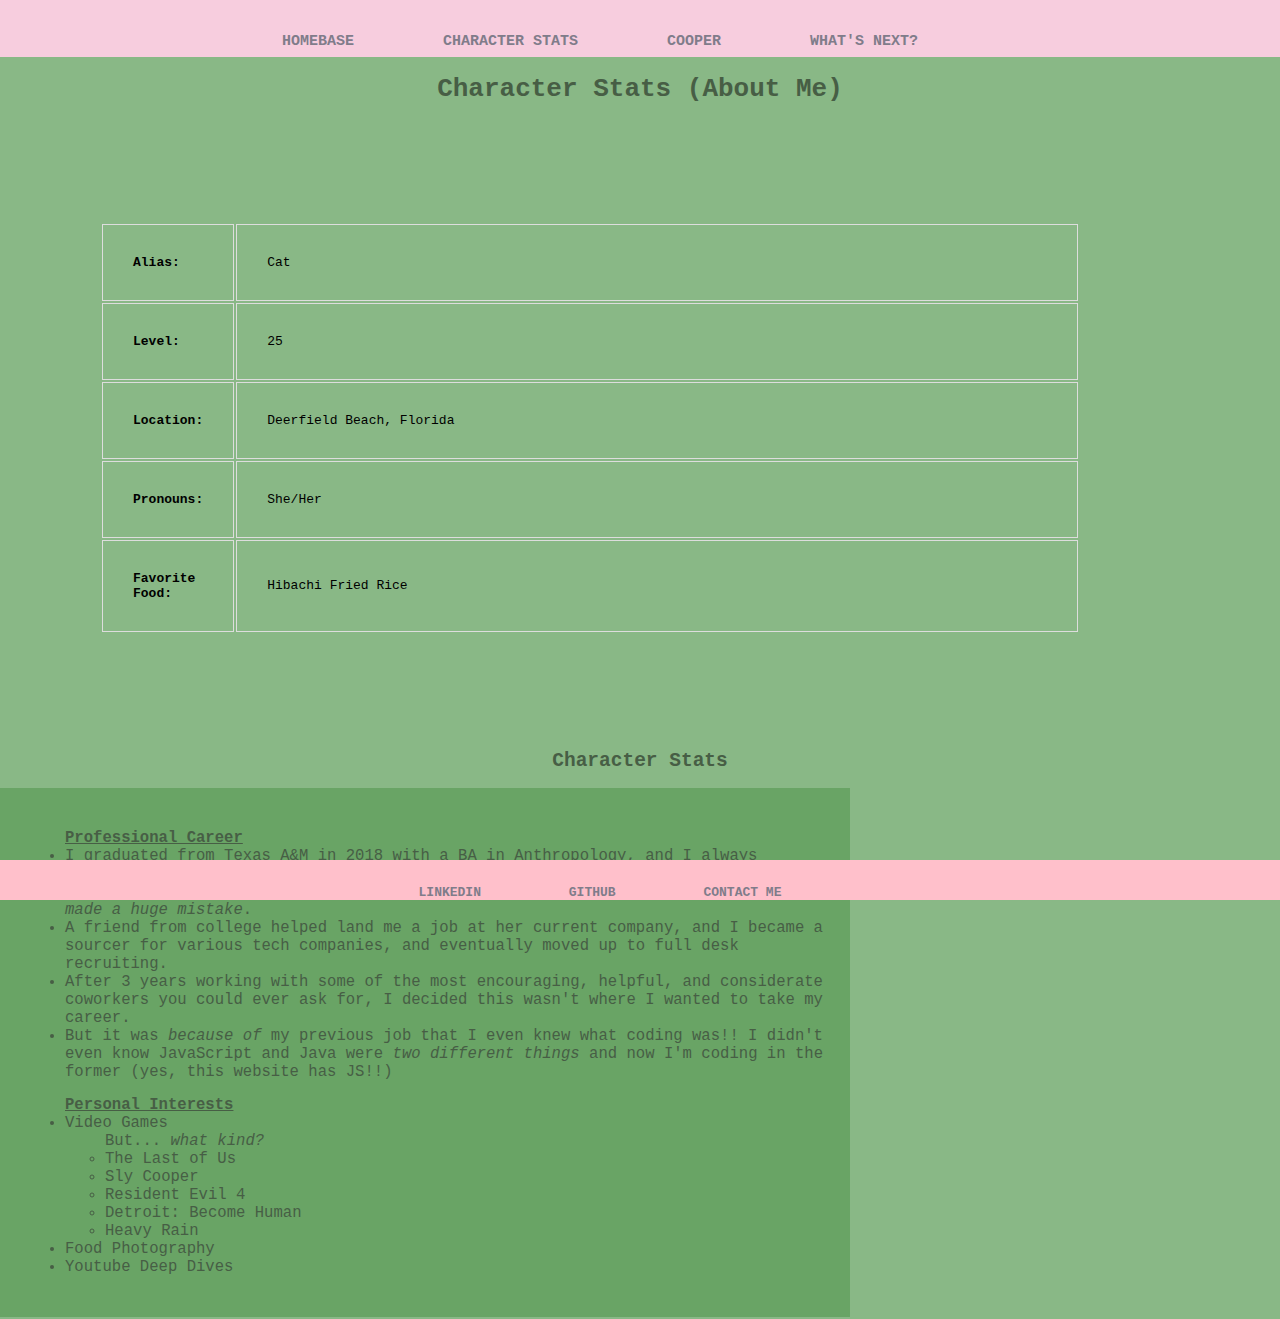
==== charstats.html @ 393f3ea8 "new repository" ====
<!DOCTYPE html>
<html lang="en">
    <head>
        <link rel="stylesheet" href="style.css"/>
        <title>Character Stats</title>
    </head>
    <body>
        <header>
            <div class="container">
                <nav>
                    <ul>
                        <li><a href="index.html">Homebase</a></li>
                        <li><a href="charstats.html">Character Stats</a></li> <!--notice this html file labeled charstats.html-->
                        <li><a href="cooper.html">Cooper</a></li>
                        <li><a href="whatsnext.html">What's next?</a></li>
                    </ul>
                </nav>
            </div>
        </header>

        <h1>Character Stats (About Me)</h1>
        <table>
            <tr>
                <td><b>Alias: </b></td>
                <td>Cat</td>
            </tr>
            <tr>
                <td><b>Level: </b></td>
                <td>25</td>
            </tr>
            <tr>
                <td><b>Location: </b></td>
                <td>Deerfield Beach, Florida</td>
            </tr>
            <tr>
                <td><b>Pronouns: </b></td>
                <td>She/Her</td>
            </tr>
            <tr>
                <td><b>Favorite Food: </b></td>
                <td>Hibachi Fried Rice</td>
            </tr>
        </table>
       
        <h2>Character Stats</h2>

        <div class="listleft">
            <ul><u><b>Professional Career</b></u>
                <li>I graduated from Texas A&M in 2018 with a BA in Anthropology, and I always thought law school was on the horizon.</li>
                <li>Got a job as a legal assistant for a few months and immediately I realized <em>I've made a huge mistake</em>.</li>
                <li>A friend from college helped land me a job at her current company, and I became a sourcer for various tech companies, and eventually moved up to full desk recruiting.</li>
                <li>After 3 years working with some of the most encouraging, helpful, and considerate coworkers you could ever ask for, I decided this wasn't where I wanted to take my career.</li>
                <li>But it was <em>because of</em> my previous job that I even knew what coding was!! I didn't even know JavaScript and Java were <em>two different things</em> and now I'm coding in the former (yes, this website has JS!!)</li>
            </ul>
            <ul><u><b>Personal Interests</b></u>
                <li>Video Games</li>
                    <ul>But... <em>what kind?</em>
                        <li>The Last of Us</li>
                        <li>Sly Cooper</li>
                        <li>Resident Evil 4</li>
                        <li>Detroit: Become Human</li>
                        <li>Heavy Rain</li>
                    </ul>
                <li>Food Photography</li>
                <li>Youtube Deep Dives</li>
            </ul>
        </div>
    
        
         <div class="footer">
            <nav>
                <ul>
                    <li><a href="https://www.linkedin.com/in/catherine-honors/">LinkedIn</a></li>
                    <li><a href="https://github.com/codecathonors">GitHub</a></li>
                    <li><a href="mailto:cathonors@gmail.com">Contact Me</a></li>
                </ul>
            </nav>
        </div>   
    </body>
</html>
---- style.css ----
body {
    background-color: #89B886;
    text-align: center;
    font-family: monospace;
    margin: 0;
}
/*need to push down top margin*/

h1 {
    color: #475e45;
}

h2 {
    color:#475e45;
}

.container {
    width: 80%;
    margin: 0 auto;
    text-align: center;
}

header {
    background-color: #f7cdde;
    padding: .5em;
    font-size: 15px;
}

nav {
    float: center;
}

nav ul {
    margin: 0;
    padding: 0;
    list-style: none;
}

nav li {
    display: inline-block;
    margin-right: 80px;
    padding-top: 25px;

    position: relative;
}

nav a {
    color: #807c8a;
    text-decoration: none;
    text-transform: uppercase;
    font-weight: bolder;
}

nav a:hover {
    color: #323036;
}

nav a::before {
    content: '';
    display: block;
    height: 5px;
    width: 100%;
    background-color: #323036;

    position: absolute;
    top: 0;
    width: 0%;

    transition: all ease-in-out 200ms;
}

nav a:hover::before {
    width: 100%;
}

.listleft {
    font-size: larger;
    text-align: left;
    color: #475e45;
    width: 800px;
    background: #69a465;
    padding: 25px;
}

tr:hover {background-color: #d5d4d9;}

table {
    font-family: monospace;
    border-collapse: separate;
    width: 100%;
    align-items: center;
    padding: 100px;
    padding-right: 200px;
    
  }
  
  td, th {
    border: 1px solid #dddddd;
    text-align: left;
    padding: 30px;
  }

  td {
      width: 60px;
  }

  td + td {
      width: auto;
  }

  .images {
      border-style: double;
      border-width: 10px;
  }

  .footer {
      position: fixed;
      left: 0;
      bottom: 0;
      width: 100%;
      background-color: pink;
      color: #807c8a;
      text-align: center;
      text-transform: capitalize;
  }

  .homebasetext p{
      padding-left: 500px;
      padding-right: 500px;
      padding-top: 100px;
  }
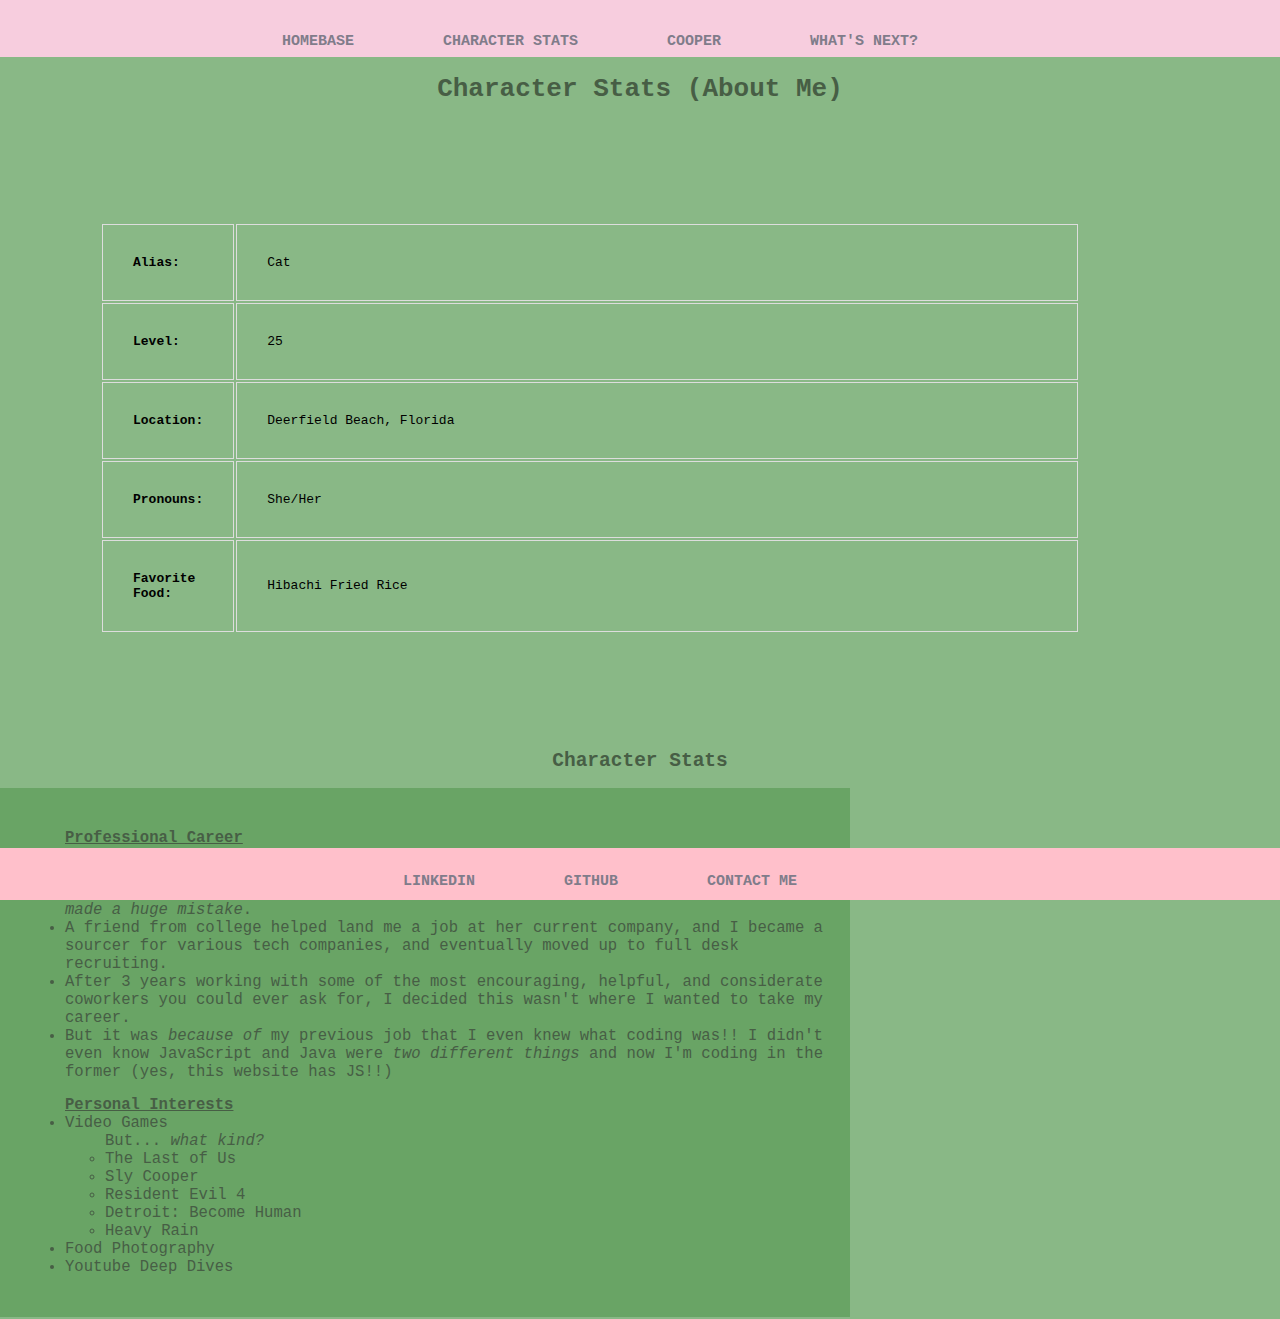
==== commit 385bc244: "added scrollbar to pages" ====
--- a/charstats.html
+++ b/charstats.html
@@ -17,6 +17,22 @@
                 </nav>
             </div>
         </header>
+        
+        <style>
+            ::-webkit-scrollbar {
+              width: 10px;  
+            }
+      
+           ::-webkit-scrollbar-track {
+              border-radius: 5px;
+              box-shadow: inset 0 0 10px #000;
+            }
+      
+          ::-webkit-scrollbar-thumb {
+              border-radius: 5px;
+              background-color: #475e45;
+            }
+          </style>
 
         <h1>Character Stats (About Me)</h1>
         <table>
--- a/style.css
+++ b/style.css
@@ -108,12 +108,16 @@
       width: auto;
   }
 
-  .images {
+.images {
       border-style: double;
       border-width: 10px;
+      margin-left: 400px;
+      margin-right: 400px;
+      margin-bottom: 60px;
+      background-color: whitesmoke;
   }
 
-  .footer {
+.footer {
       position: fixed;
       left: 0;
       bottom: 0;
@@ -122,10 +126,22 @@
       color: #807c8a;
       text-align: center;
       text-transform: capitalize;
+      padding-bottom: 10px;
+      font-size: 15px;
   }
 
-  .homebasetext p{
+.homebasetext p{
       padding-left: 500px;
       padding-right: 500px;
       padding-top: 100px;
+      text-align: left;
+      margin-bottom: 50px;
   }
+
+#coopevent1 {
+    font-family: monospace;
+    font-size: 30px;
+    margin-left: 100px;
+    margin-right: 100px;
+    margin-bottom: 60px;
+  }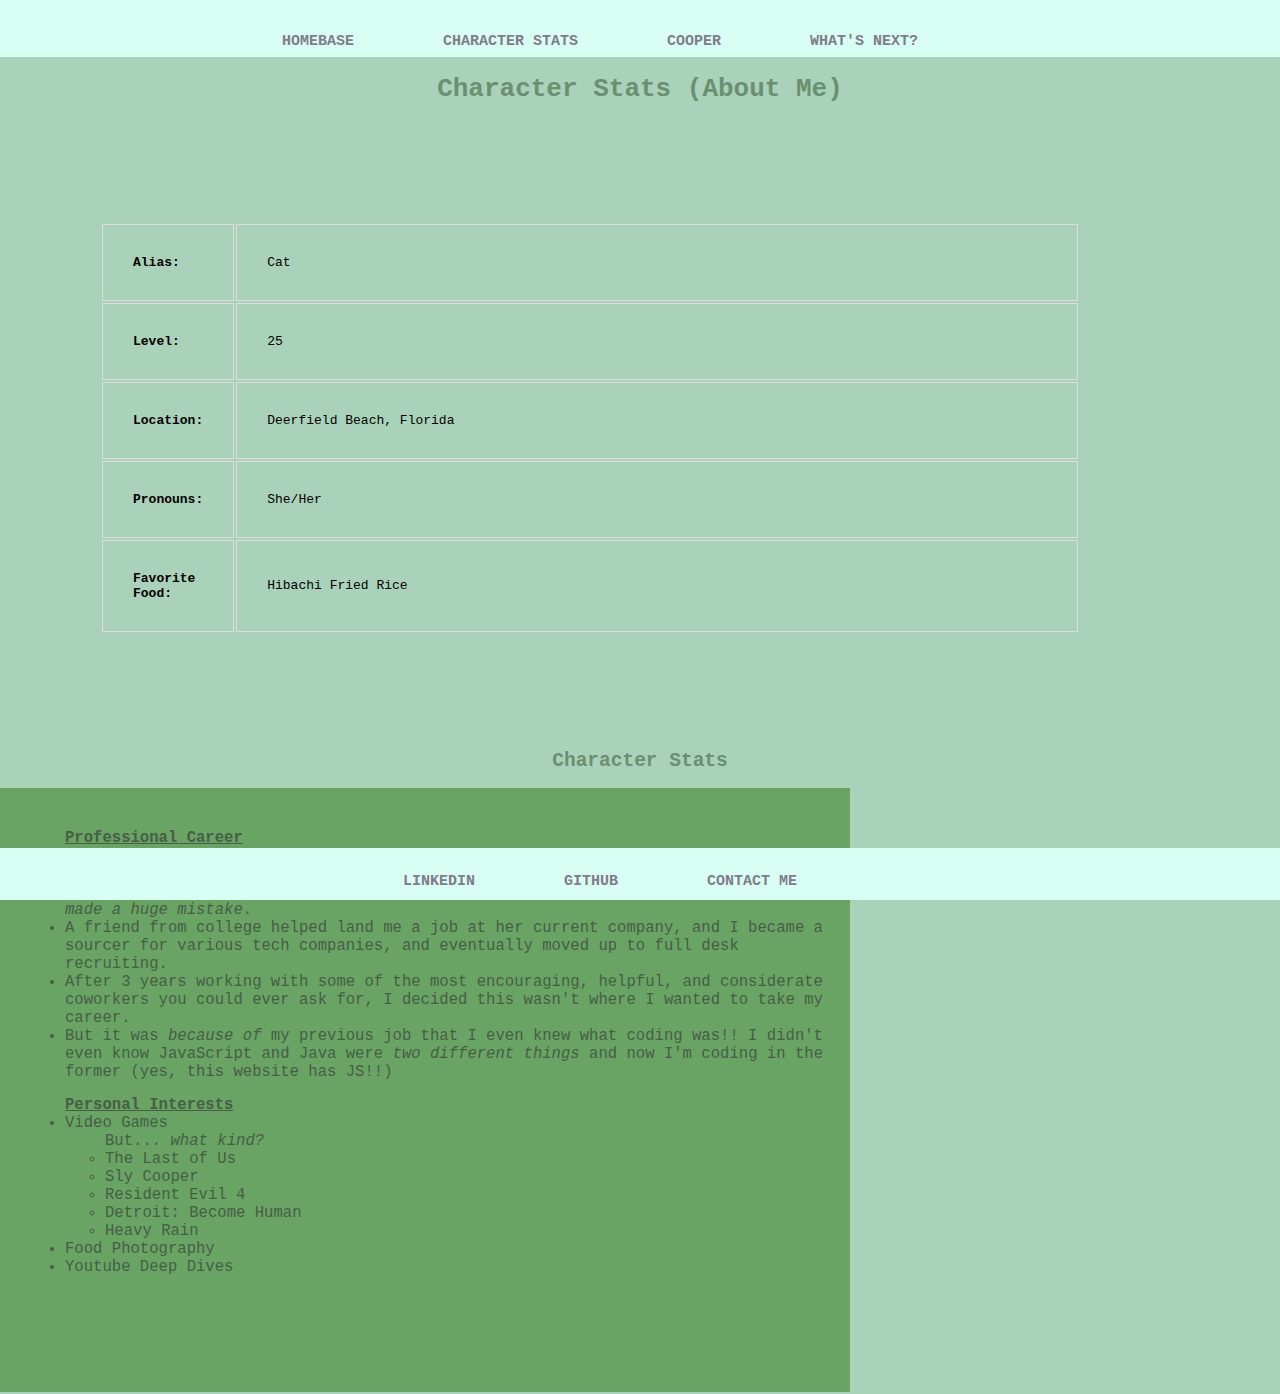
==== commit 2f79e28e: "new colors" ====
--- a/charstats.html
+++ b/charstats.html
@@ -20,19 +20,20 @@
         
         <style>
             ::-webkit-scrollbar {
-              width: 10px;  
+                width: 10px;  
             }
-      
-           ::-webkit-scrollbar-track {
-              border-radius: 5px;
-              box-shadow: inset 0 0 10px #000;
+
+            ::-webkit-scrollbar-track {
+                border-radius: 5px;
+                box-shadow: inset 0 0 10px rgb(88, 87, 87);
+                background-color: #bcdcca;
             }
-      
-          ::-webkit-scrollbar-thumb {
-              border-radius: 5px;
-              background-color: #475e45;
+
+            ::-webkit-scrollbar-thumb {
+                border-radius: 5px;
+                background-color: #f2f8f4;
             }
-          </style>
+        </style>
 
         <h1>Character Stats (About Me)</h1>
         <table>
--- a/style.css
+++ b/style.css
@@ -1,17 +1,16 @@
 body {
-    background-color: #89B886;
+    background-color: #AAd2ba;
     text-align: center;
     font-family: monospace;
     margin: 0;
 }
-/*need to push down top margin*/
 
 h1 {
-    color: #475e45;
+    color: #6b8f71;
 }
 
 h2 {
-    color:#475e45;
+    color:#6b8f71;
 }
 
 .container {
@@ -21,7 +20,7 @@
 }
 
 header {
-    background-color: #f7cdde;
+    background-color: #d9fff5;
     padding: .5em;
     font-size: 15px;
 }
@@ -80,6 +79,7 @@
     width: 800px;
     background: #69a465;
     padding: 25px;
+    padding-bottom: 100px;
 }
 
 tr:hover {background-color: #d5d4d9;}
@@ -122,8 +122,8 @@
       left: 0;
       bottom: 0;
       width: 100%;
-      background-color: pink;
-      color: #807c8a;
+      background-color: #d9fff5;
+      color: #1d1e18;
       text-align: center;
       text-transform: capitalize;
       padding-bottom: 10px;
@@ -134,7 +134,7 @@
       padding-left: 500px;
       padding-right: 500px;
       padding-top: 100px;
-      text-align: left;
+      text-align: center;
       margin-bottom: 50px;
   }
 
@@ -144,4 +144,23 @@
     margin-left: 100px;
     margin-right: 100px;
     margin-bottom: 60px;
-  }+  }
+
+.starwars {
+    background-color:#b9f5d8;
+    font-family:Impact, Haettenschweiler, 'Arial Narrow Bold', sans-serif;
+    font-style: oblique;
+    letter-spacing: 2px;
+    padding: 50px;
+    margin-left: 420px;
+    margin-right: 420px;
+    font-size: 22px;
+    color: #1d1e18;
+    font-weight: 700px;
+}
+
+#selector {
+    width:30%;
+    height:30%;
+}
+
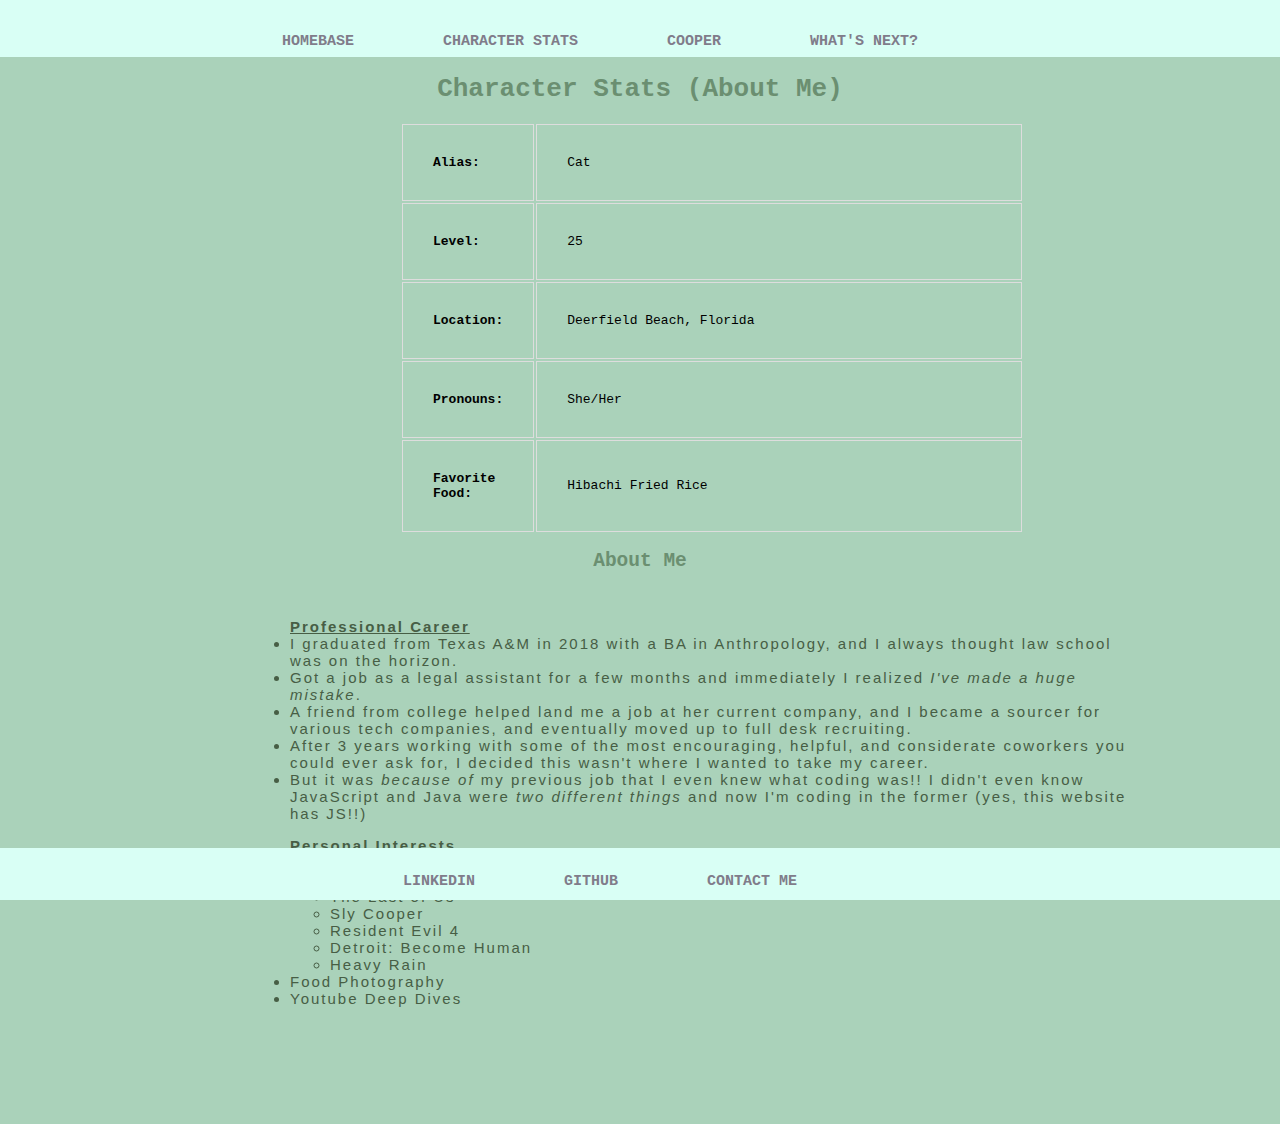
==== commit 41c9d70f: "styling pages" ====
--- a/charstats.html
+++ b/charstats.html
@@ -59,7 +59,7 @@
             </tr>
         </table>
        
-        <h2>Character Stats</h2>
+        <h2>About Me</h2>
 
         <div class="listleft">
             <ul><u><b>Professional Career</b></u>
--- a/style.css
+++ b/style.css
@@ -73,13 +73,17 @@
 }
 
 .listleft {
-    font-size: larger;
+    padding-top: 15px;
+    font-family:'Lucida Sans', 'Lucida Sans Regular', 'Lucida Grande', 'Lucida Sans Unicode', Geneva, Verdana, sans-serif;
+    font-size: 15px;
     text-align: left;
     color: #475e45;
-    width: 800px;
-    background: #69a465;
-    padding: 25px;
+    width: 70%;
+    padding-left: 250px;
     padding-bottom: 100px;
+    letter-spacing: 2px;
+    padding-right: 200px;
+    word-wrap: normal;
 }
 
 tr:hover {background-color: #d5d4d9;}
@@ -87,10 +91,11 @@
 table {
     font-family: monospace;
     border-collapse: separate;
-    width: 100%;
-    align-items: center;
-    padding: 100px;
+    width: 80%;
+    align-content: center;
     padding-right: 200px;
+    padding-left: 200px;
+    margin-left: 200px;
     
   }
   
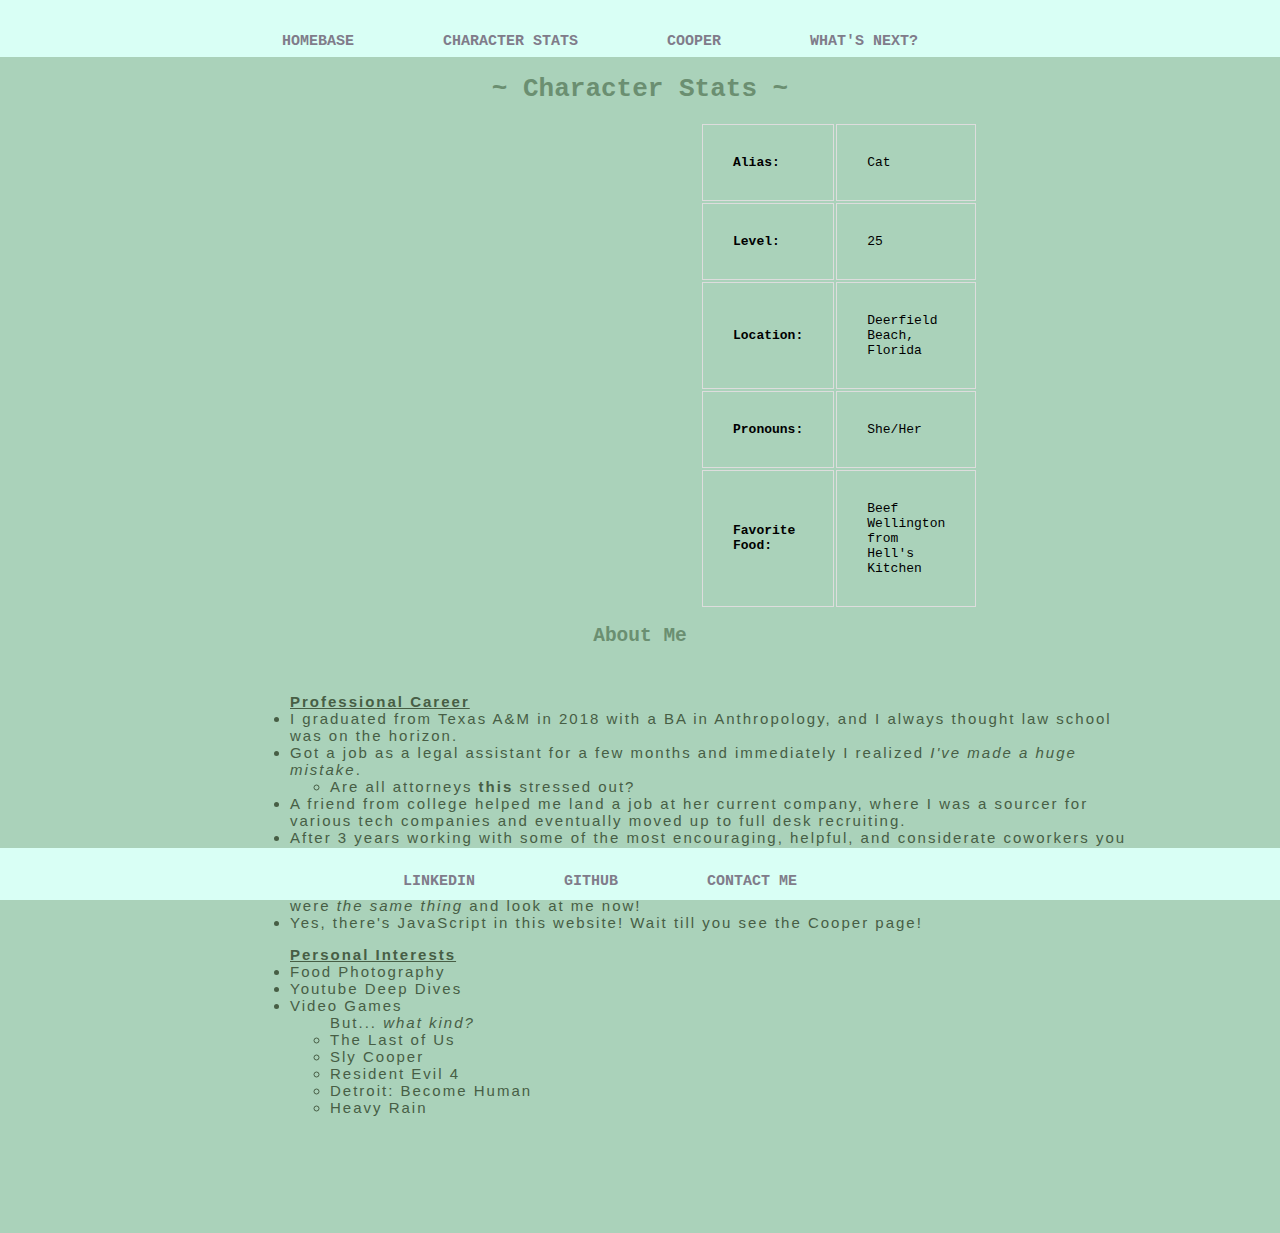
==== commit 420e6f9f: "rewording and arranging text paragraphs" ====
--- a/charstats.html
+++ b/charstats.html
@@ -35,7 +35,7 @@
             }
         </style>
 
-        <h1>Character Stats (About Me)</h1>
+        <h1>~ Character Stats ~</h1>
         <table>
             <tr>
                 <td><b>Alias: </b></td>
@@ -55,7 +55,7 @@
             </tr>
             <tr>
                 <td><b>Favorite Food: </b></td>
-                <td>Hibachi Fried Rice</td>
+                <td>Beef Wellington from Hell's Kitchen</td>
             </tr>
         </table>
        
@@ -65,11 +65,20 @@
             <ul><u><b>Professional Career</b></u>
                 <li>I graduated from Texas A&M in 2018 with a BA in Anthropology, and I always thought law school was on the horizon.</li>
                 <li>Got a job as a legal assistant for a few months and immediately I realized <em>I've made a huge mistake</em>.</li>
-                <li>A friend from college helped land me a job at her current company, and I became a sourcer for various tech companies, and eventually moved up to full desk recruiting.</li>
+                <ul>
+                    <li>Are all attorneys <b>this</b> stressed out?</li>
+                </ul>
+                <li>A friend from college helped me land a job at her current company, where I was a sourcer for various tech companies and eventually moved up to full desk recruiting.</li>
                 <li>After 3 years working with some of the most encouraging, helpful, and considerate coworkers you could ever ask for, I decided this wasn't where I wanted to take my career.</li>
-                <li>But it was <em>because of</em> my previous job that I even knew what coding was!! I didn't even know JavaScript and Java were <em>two different things</em> and now I'm coding in the former (yes, this website has JS!!)</li>
+                <ul>
+                    <li>I didn't want to be the <em>recruiter</em>, I wanted to be the one being <em>recruited</em>.</li>
+                </ul>
+                <li>It was <em>because of</em> my previous job that I even knew what coding was! I thought JavaScript and Java were <em>the same thing</em> and look at me now!</li>
+                <li>Yes, there's JavaScript in this website! Wait till you see the Cooper page!</li>
             </ul>
             <ul><u><b>Personal Interests</b></u>
+                <li>Food Photography</li>
+                <li>Youtube Deep Dives</li>
                 <li>Video Games</li>
                     <ul>But... <em>what kind?</em>
                         <li>The Last of Us</li>
@@ -78,8 +87,6 @@
                         <li>Detroit: Become Human</li>
                         <li>Heavy Rain</li>
                     </ul>
-                <li>Food Photography</li>
-                <li>Youtube Deep Dives</li>
             </ul>
         </div>
     
--- a/style.css
+++ b/style.css
@@ -91,10 +91,10 @@
 table {
     font-family: monospace;
     border-collapse: separate;
-    width: 80%;
+    width: 60%;
     align-content: center;
     padding-right: 200px;
-    padding-left: 200px;
+    padding-left: 500px;
     margin-left: 200px;
     
   }
